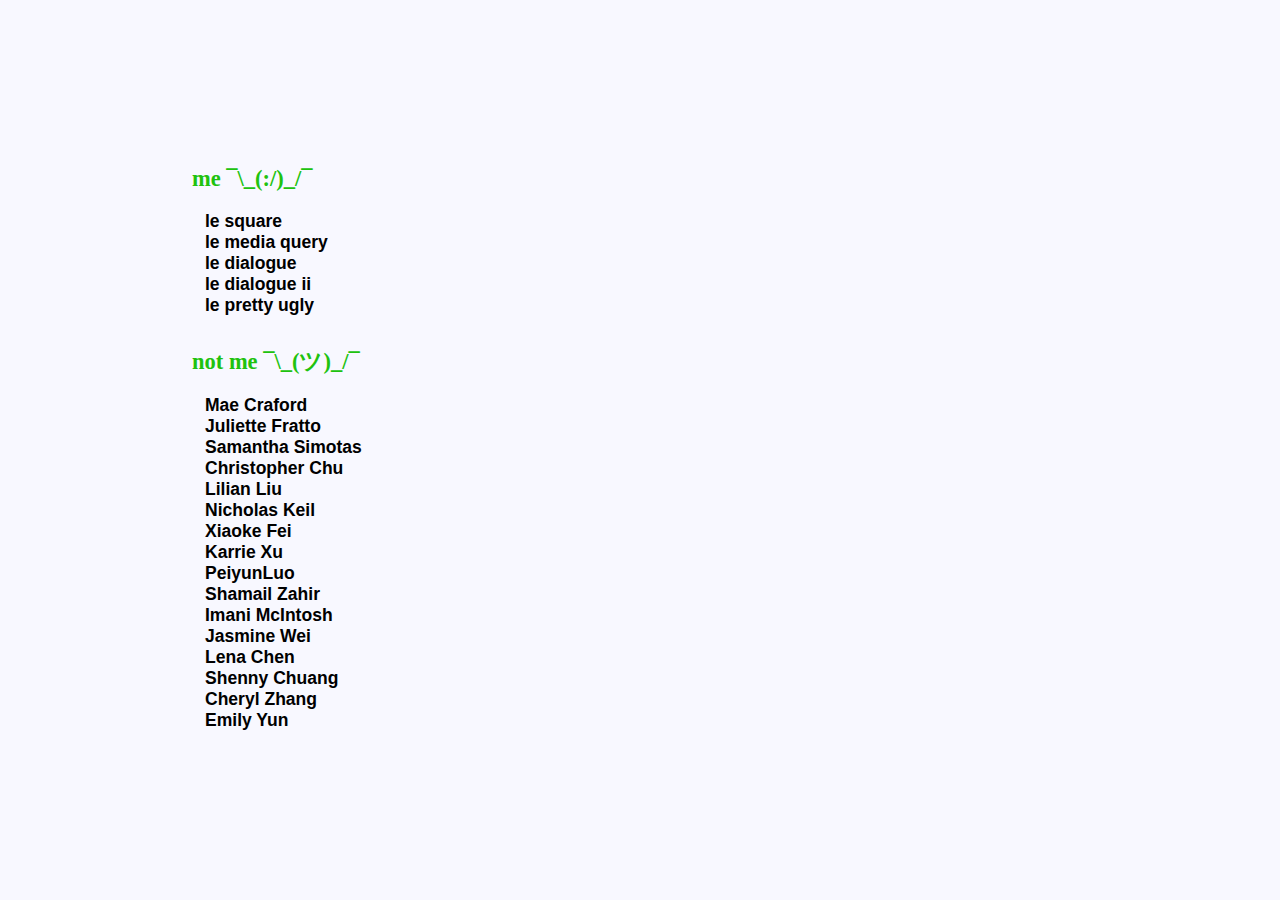
==== index.html @ e5181a5b "beep" ====
<html>
<head>
        <link rel="stylesheet" href="style-index.css"> 
</head>
<body>
 <div id="left-column">   
<h2>me ¯\_(:/)_/¯</h2>
<h3>
<ul>
<li><a href="https://nicholaskeil.github.io/keil_index/squares.html">le square
<div><img src="squares.gif" /></div>
</a></li>
<li><a href="https://nicholaskeil.github.io/keil_index/media-queries.html">le media query
<div><img src="media-queries.gif" /></div>
</a></li>
<li><a href="https://nicholaskeil.github.io/keil_index/dialogue-1.html">le dialogue
<div><img src="dialogue-1.gif" /></div>
</a></li>
<li><a href="https://nicholaskeil.github.io/keil_index/dialogue-2/index.html">le dialogue ii
<div><img src="dialogue-2.gif" /></div>
</a></li>
<li><a href="https://nicholaskeil.github.io/remain-very-calm/index_2">le pretty ugly
<div><img src="pretty-ugly.gif" /></div>
</a></li>
</ul>
</h3>
</div><div id="right-column"><h2>not me ¯\_(ツ)_/¯</h2>
<h3>
<ul>
<li><a href="https://maecraford.github.io">Mae Craford</a></li>
<li><a href="https://jfratto1999.github.io/corelabinteraction/homepage.html">Juliette Fratto</a></li>
<li><a href="https://simos177.github.io/Core_Lab_Studio_Interaction/">Samantha Simotas</a></li>
<li><a href="https://chuc036.github.io/website/homepage.html">Christopher Chu</a></li>
<li><a href="https://chinadancer.github.io/homepage/">Lilian Liu</a></li>
<li><a href="https://nicholaskeil.github.io/keil_index/index.html">Nicholas Keil</a></li>
<li><a href="https://github.com/KarenFei/Corelab2">Xiaoke Fei</a></li>
<li><a href="https://github.com/KarenFei/Corelab2">Karrie Xu</a></li>
<li><a href="https://github.com/PennyLuo0810/Core-Lab-Interaction">PeiyunLuo</a></li>
<li><a href="https://shamailz.github.io/Index/">Shamail Zahir</a></li>
<li><a href="https://imanimcintosh.github.io/index/.">Imani McIntosh</a></li>
<li><a href="https://jasminewei0224.github.io/lab/homepage.html">Jasmine Wei</a></li>
<li><a href="https://github.com/leqichen1228/core-lab-inclass">Lena Chen</a></li>
<li><a href="https://shennychuang.github.io/corelab_spring2019/home.html">Shenny Chuang</a></li>
<li><a href="https://cherylzz.github.io/core_lab2019/homepage/">Cheryl Zhang</a></li>
<li><a href="https://yune395.github.io/core-lab/index.html">Emily Yun</a></li>
</ul>
</h3>
</div>

</body>
</html>
---- style-index.css ----
h1{
        font-family: CormorantGaramond-SemiBold;
        margin-top: 20px;
    }
    
    body{
        background-color: #f8f8ff;
        margin-left: 15%;
        padding-top: 10%;
    }
    
    #left-column{
        font-family: helvetica;
        font-size: 15px;
    }

    #right-column{
        font-family: helvetica;
        font-size: 15px
    }
    
    ul{
        list-style: none;
        margin-left: -2.5%;
    }
    
    a{
        transition: all 0.35s ease;
        text-decoration: none;
        color: black;
    }
    
    a:hover{
        color: red;
        font-size: 2.5em;
        padding-bottom:-20%;
    }
    
    h2{
        margin-top:30px;
        font-family: silom;
        color: #20C20E;
    }

    a>div { display: none; }
    a:hover>div { display: block; 
                position: absolute;
                left: 1000px;
                top: 225px;
                height: 100vh;
            }
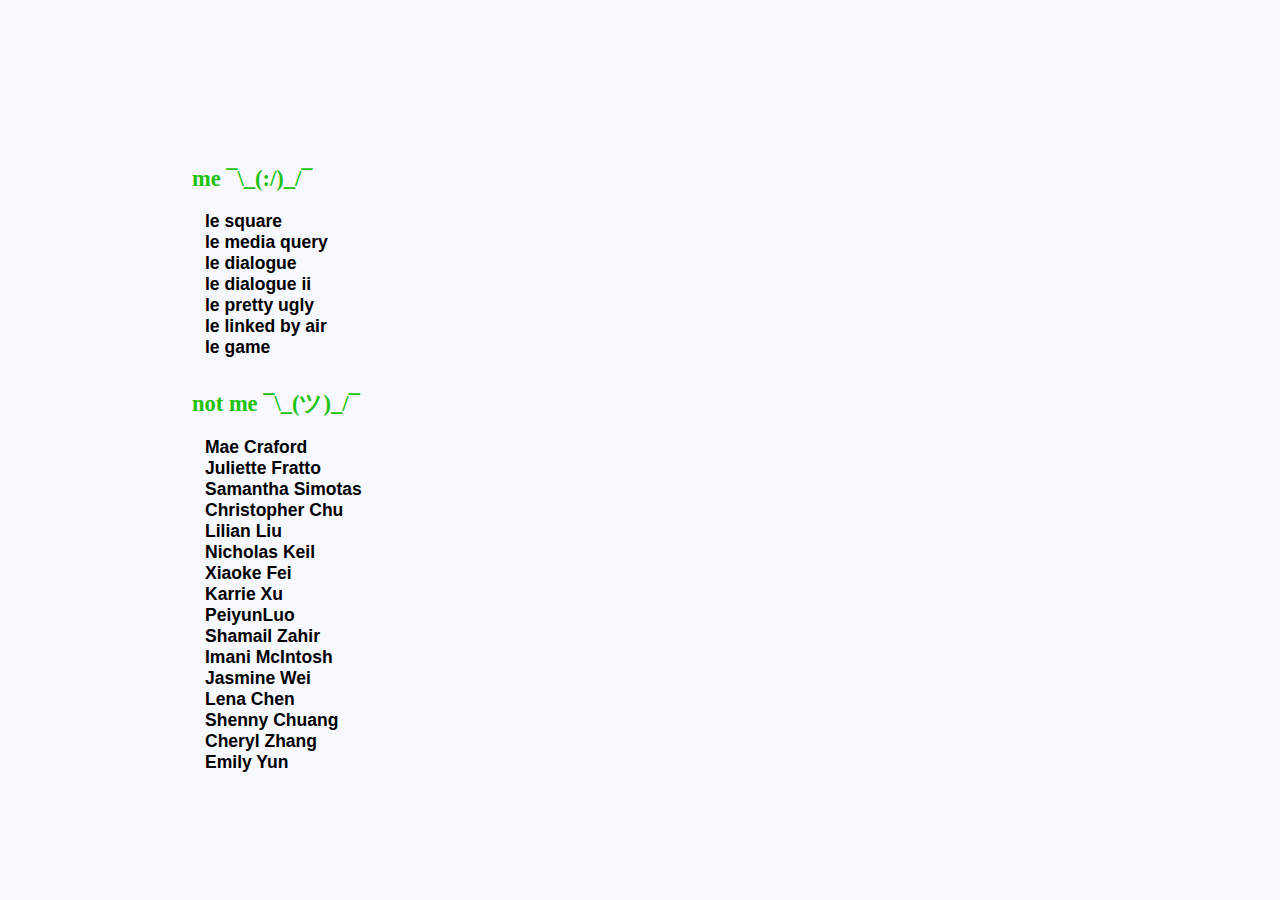
==== commit 152d0b41: "Update index.html" ====
--- a/index.html
+++ b/index.html
@@ -10,18 +10,31 @@
 <li><a href="https://nicholaskeil.github.io/keil_index/squares.html">le square
 <div><img src="squares.gif" /></div>
 </a></li>
+
 <li><a href="https://nicholaskeil.github.io/keil_index/media-queries.html">le media query
 <div><img src="media-queries.gif" /></div>
 </a></li>
+
 <li><a href="https://nicholaskeil.github.io/keil_index/dialogue-1.html">le dialogue
 <div><img src="dialogue-1.gif" /></div>
 </a></li>
+
 <li><a href="https://nicholaskeil.github.io/keil_index/dialogue-2/index.html">le dialogue ii
 <div><img src="dialogue-2.gif" /></div>
 </a></li>
+
 <li><a href="https://nicholaskeil.github.io/remain-very-calm/index_2">le pretty ugly
 <div><img src="pretty-ugly.gif" /></div>
 </a></li>
+
+<li><a href="https://nicholaskeil.github.io/linkedbyair/">le linked by air
+<div><img src="pretty-ugly.gif" /></div>
+</a></li>
+
+<li><a href="https://nicholaskeil.github.io/gameification-github/intro-sequence.html">le game
+<div><img src="pretty-ugly.gif" /></div>
+</a></li>
+
 </ul>
 </h3>
 </div><div id="right-column"><h2>not me ¯\_(ツ)_/¯</h2>
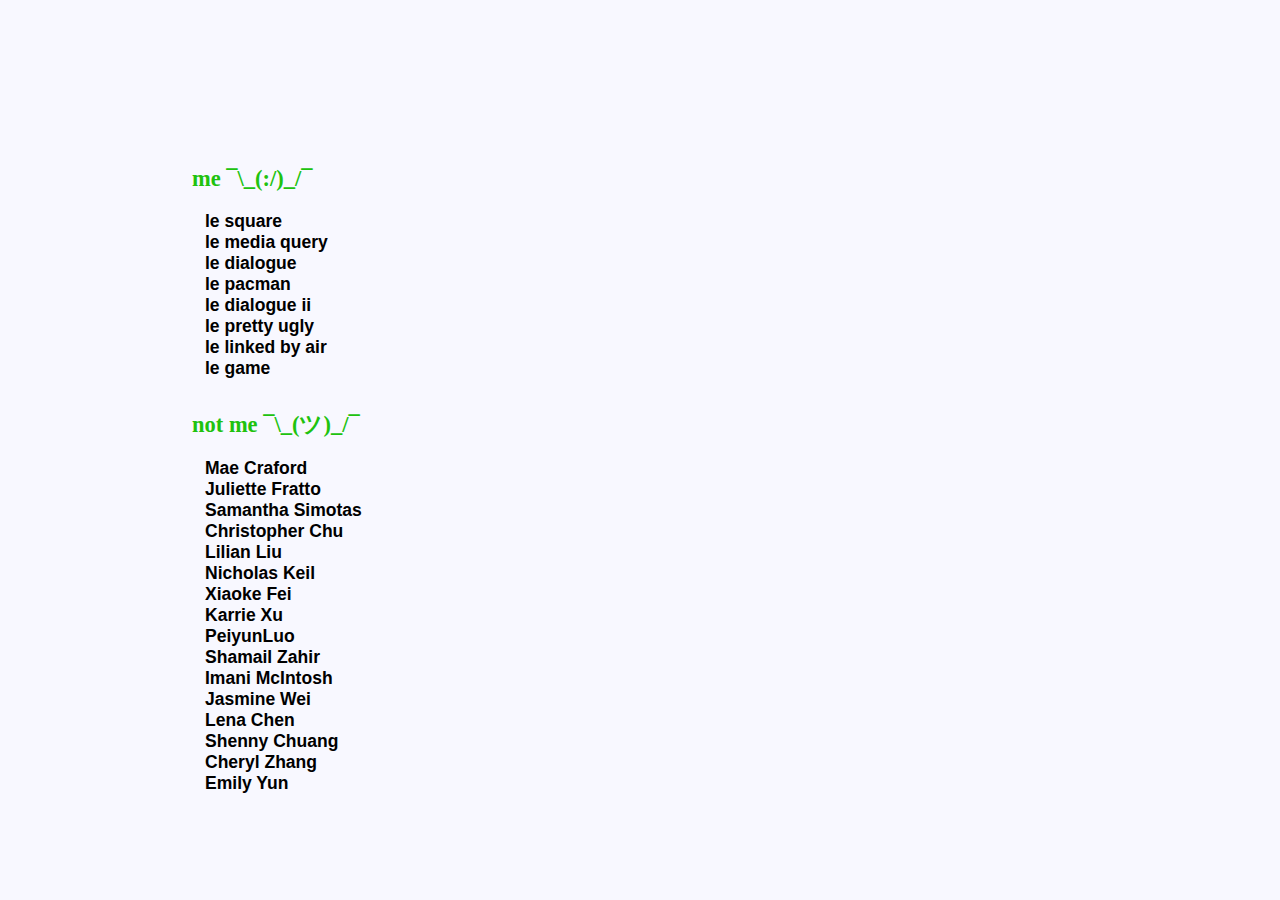
==== commit 14d01966: "v2.0" ====
--- a/index.html
+++ b/index.html
@@ -19,6 +19,10 @@
 <div><img src="dialogue-1.gif" /></div>
 </a></li>
 
+<li><a href="animation.html">le pacman
+<div><img src="pretty-ugly.gif" /></div>
+</a></li>
+
 <li><a href="https://nicholaskeil.github.io/keil_index/dialogue-2/index.html">le dialogue ii
 <div><img src="dialogue-2.gif" /></div>
 </a></li>
@@ -34,6 +38,8 @@
 <li><a href="https://nicholaskeil.github.io/gameification-github/intro-sequence.html">le game
 <div><img src="pretty-ugly.gif" /></div>
 </a></li>
+
+
 
 </ul>
 </h3>
